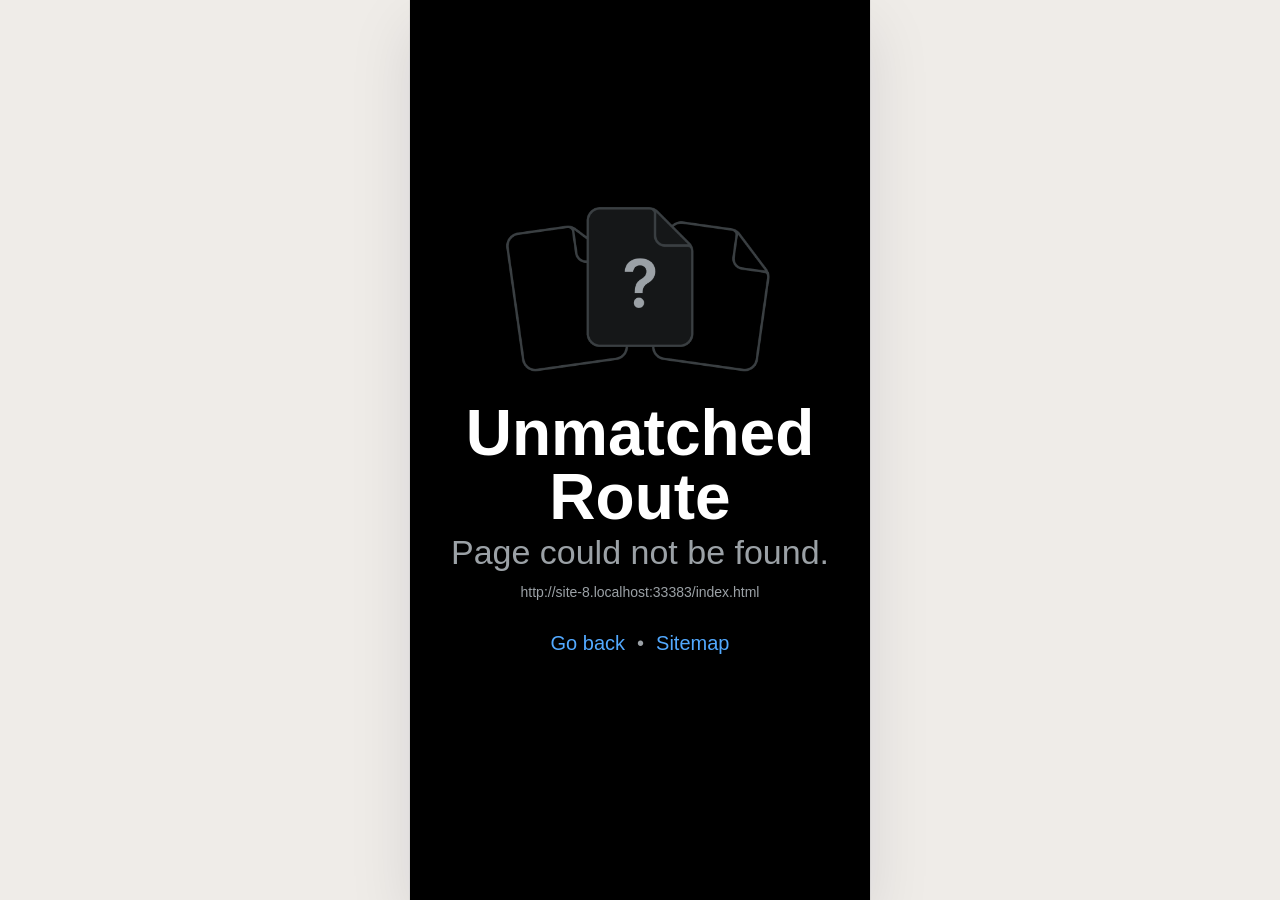
==== game/index.html @ e1449039 "Freigabe fuer Beweise, Provision fuer Einladungen, XP rueckwirkend, Sprache, Eingeloggt bleiben" ====
<!DOCTYPE html>
<html lang="de">
  <head>
    <meta charset="utf-8" />
    <meta http-equiv="X-UA-Compatible" content="IE=edge" />
    <!-- viewport-fit=cover: sonst bleibt unter der Home-Leiste des iPhones
         ein weisser Streifen, sobald die App vom Homescreen startet. -->
    <meta name="viewport" content="width=device-width, initial-scale=1, minimum-scale=1, maximum-scale=1, user-scalable=no, shrink-to-fit=no, viewport-fit=cover" />
    <!-- Telefonnummern nicht automatisch verlinken – das macht Text blau. -->
    <meta name="format-detection" content="telephone=no" />

    <title>Sidequester</title>
    <meta name="description" content="Kleine Aufgaben für die echte Welt. Rausgehen, machen, beweisen." />

    <!-- Zum Home-Bildschirm hinzufügen: eigenes Icon, Vollbild ohne
         Safari-Leiste, Name unter dem Icon. -->
    <link rel="manifest" href="/game/manifest.json" />
    <link rel="apple-touch-icon" href="/game/apple-touch-icon.png" />
    <meta name="apple-mobile-web-app-capable" content="yes" />
    <meta name="mobile-web-app-capable" content="yes" />
    <meta name="apple-mobile-web-app-status-bar-style" content="default" />
    <meta name="apple-mobile-web-app-title" content="Sidequester" />
    <!-- Gleiche Farbe wie der App-Hintergrund: Auf Android geht die
         Statusleiste so nahtlos in die App über. -->
    <meta name="theme-color" content="#FDFCFB" />

    <!-- Kein Vorschautext beim Teilen des Links, der nach Baustelle aussieht. -->
    <meta property="og:title" content="Sidequester" />
    <meta property="og:description" content="Kleine Aufgaben für die echte Welt. Rausgehen, machen, beweisen." />
    <meta property="og:type" content="website" />

    <!-- The `react-native-web` recommended style reset -->
    <style id="expo-reset">
      html,
      body {
        height: 100%;
      }
      body {
        overflow: hidden;
        /* Farbe aus tokens.js (color.bg) – ohne das blitzt beim Start
           kurz Weiss auf, bevor die App gezeichnet ist. */
        background-color: #FDFCFB;
        overscroll-behavior: none;
      }
      #root {
        display: flex;
        /* Wird per Skript auf die sichtbare Höhe gesetzt – bei offener
           Tastatur also nur der Bereich darüber. So bleibt das Eingabe-
           feld im Chat sichtbar, obwohl die Seite selbst fest steht. */
        height: var(--app-hoehe, 100%);
        flex: 1;
      }
      /* Langes Drücken soll keine Textauswahl auslösen – die App wird
         mit dem Finger bedient, nicht gelesen wie eine Webseite. */
      body, #root {
        -webkit-touch-callout: none;
        -webkit-tap-highlight-color: transparent;
      }

      /* App-Gefühl statt Webseite:
         - kein Doppeltipp-Zoom (touch-action: manipulation)
         - keine Textauswahl beim Wischen, ausser in Eingabefeldern
         - keine hellen/dunklen Systemfarben in Formularfeldern */
      :root { color-scheme: light; }
      /* pan-x pan-y: Wischen und Scrollen ja, Zoomen nein. Anders als
         "manipulation" sperrt das auch das Zwei-Finger-Zoomen in Safari. */
      html, body, #root, * { touch-action: pan-x pan-y; }
      /* Die Seite selbst bleibt fest stehen – gescrollt wird nur innen
         in der App. Sonst verrutscht in Safari das ganze Bild, sobald man
         am Rand zieht oder die Tastatur aufgeht. */
      html, body {
        position: fixed;
        inset: 0;
        width: 100%;
        overflow: hidden;
        overscroll-behavior: none;
      }
      body {
        user-select: none;
        -webkit-user-select: none;
        -webkit-font-smoothing: antialiased;
        text-rendering: optimizeLegibility;
      }
      input, textarea, [contenteditable="true"] {
        user-select: text;
        -webkit-user-select: text;
        /* Unter 16px zoomt iOS beim Antippen ins Feld hinein. */
        font-size: max(16px, 1em);
      }
      img { -webkit-user-drag: none; user-drag: none; }

      /* Am Computer: die App als Handy-Spalte in der Mitte statt über die
         ganze Breite gezogen. Auf dem Handy ändert sich nichts. */
      @media (min-width: 600px) {
        body { background-color: #EFECE8; }
        #root {
          max-width: 460px;
          margin: 0 auto;
          background-color: #FDFCFB;
          box-shadow: 0 0 0 1px rgba(22,20,46,.05), 0 24px 60px rgba(22,20,46,.10);
        }
      }
      /* Scrollbalken gehören zu einer Webseite, nicht zu einer App. */
      ::-webkit-scrollbar { width: 0; height: 0; }
    </style>
  <link rel="icon" href="/game/favicon.ico"/></head>

  <body>
    <noscript>
      Sidequester braucht JavaScript. Bitte im Browser aktivieren.
    </noscript>
    <div id="root"></div>
    <!-- Von Joscha: schmalere Login-Spalte am Computer und Link "Über das
         Projekt" auf die Landingpage /home. Fest drin, damit es kein Build
         mehr überschreibt. -->
    <script defer src="/game/home-verweis.js"></script>

    <script>
      // Zoom blockieren – auch dort, wo das Viewport-Attribut allein nicht
      // reicht (Safari ignoriert user-scalable seit iOS 10).
      (function () {
        var stop = function (e) { e.preventDefault(); };
        // Zwei-Finger-Zoom in Safari
        document.addEventListener('gesturestart', stop, { passive: false });
        document.addEventListener('gesturechange', stop, { passive: false });
        document.addEventListener('gestureend', stop, { passive: false });
        // Strg/Cmd + Scrollrad am Computer
        document.addEventListener('wheel', function (e) {
          if (e.ctrlKey || e.metaKey) e.preventDefault();
        }, { passive: false });
        // Strg/Cmd + Plus/Minus/0
        document.addEventListener('keydown', function (e) {
          if ((e.ctrlKey || e.metaKey) && ['+', '-', '=', '0'].indexOf(e.key) !== -1) e.preventDefault();
        });
        // Doppeltipp-Zoom: zwei Tipps unter 300 ms zählen als einer –
        // aber nicht in Eingabefeldern, dort markiert Doppeltipp ein Wort.
        // Ausnahme: die Vollbild-Bildansicht zoomt selber. Dort dürfen die
        // Finger nicht abgefangen werden, sonst bricht Safari die Geste ab.
        function imBild(e) {
          var t = e.target;
          return !!(t && t.closest && t.closest('[data-zoombar]'));
        }
        var letzter = 0;
        document.addEventListener('touchend', function (e) {
          if (imBild(e)) return;
          var jetzt = Date.now();
          var feld = e.target && /INPUT|TEXTAREA/.test(e.target.tagName);
          if (!feld && jetzt - letzter < 300) e.preventDefault();
          letzter = jetzt;
        }, { passive: false });
        // Zwei Finger auf dem Bildschirm = Zoomversuch. Abfangen.
        document.addEventListener('touchmove', function (e) {
          if (imBild(e)) return;
          if (e.touches && e.touches.length > 1) e.preventDefault();
        }, { passive: false });
        // Sichtbare Höhe mitführen: Tastatur auf = App wird kürzer, statt
        // dass Safari die ganze Seite nach oben schiebt.
        var vv = window.visualViewport;
        function hoeheAnpassen() {
          var h = vv ? vv.height : window.innerHeight;
          document.documentElement.style.setProperty('--app-hoehe', h + 'px');
          if (window.scrollY) window.scrollTo(0, 0);
        }
        if (vv) {
          vv.addEventListener('resize', hoeheAnpassen);
          vv.addEventListener('scroll', hoeheAnpassen);
        }
        window.addEventListener('resize', hoeheAnpassen);
        hoeheAnpassen();
        // Wenn die Tastatur zugeht, schiebt Safari die Seite manchmal nicht
        // zurück. Dann wieder nach oben setzen.
        document.addEventListener('focusout', function () {
          setTimeout(hoeheAnpassen, 60);
        });
        // Langes Drücken öffnet kein Browser-Menü.
        document.addEventListener('contextmenu', function (e) {
          if (e.target && /INPUT|TEXTAREA/.test(e.target.tagName)) return;
          e.preventDefault();
        });
      })();
    </script>
  <script src="/game/entry-1687ef21b0a396512dc614483c7abaf8.js" defer></script>
</body>
</html>
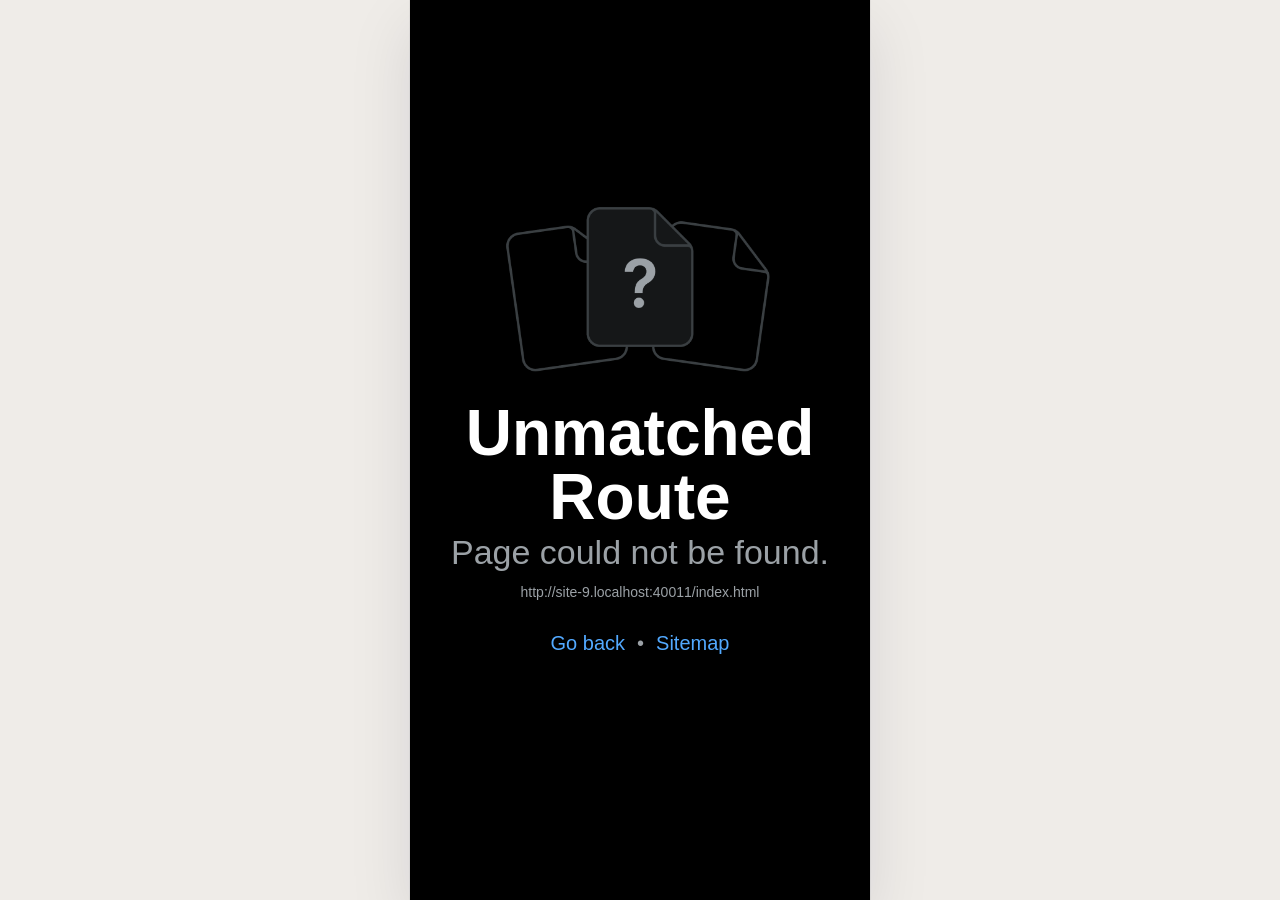
==== commit 24553a82: "Mitteilungen, Erinnerungen und Updates ueber die Luft vorbereitet" ====
--- a/game/index.html
+++ b/game/index.html
@@ -179,6 +179,6 @@
         });
       })();
     </script>
-  <script src="/game/entry-1687ef21b0a396512dc614483c7abaf8.js" defer></script>
+  <script src="/game/entry-ec8948ddc42acdb0467bf9979c2cc3b0.js" defer></script>
 </body>
 </html>
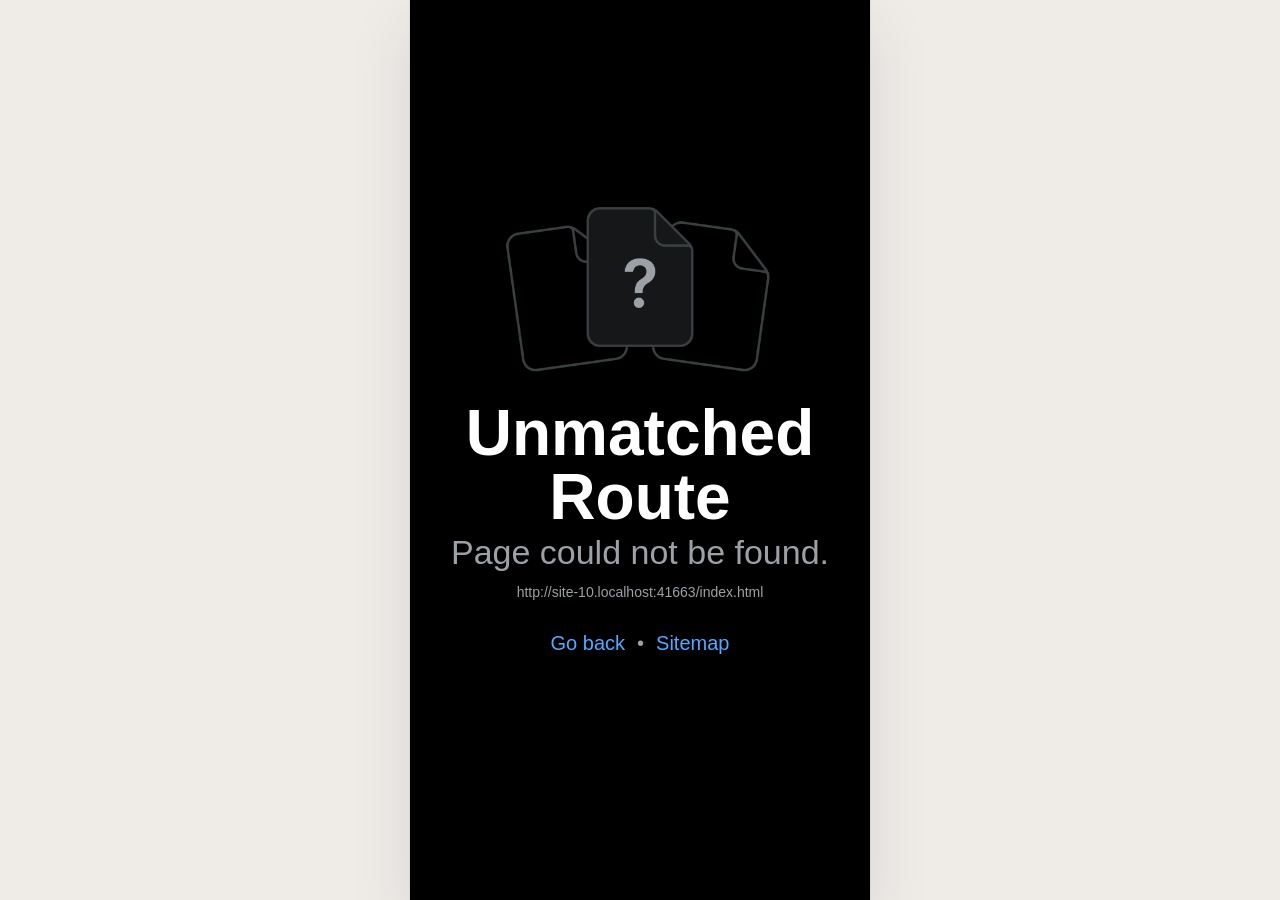
==== commit ca1a324a: "Bugfixes: XP-Nachzug, eigene Quests erst nach Freigabe, Profilformular, Englisch komplett" ====
--- a/game/index.html
+++ b/game/index.html
@@ -179,6 +179,6 @@
         });
       })();
     </script>
-  <script src="/game/entry-ec8948ddc42acdb0467bf9979c2cc3b0.js" defer></script>
+  <script src="/game/entry-90887199abf5c9189753e8d94ed5e70f.js" defer></script>
 </body>
 </html>
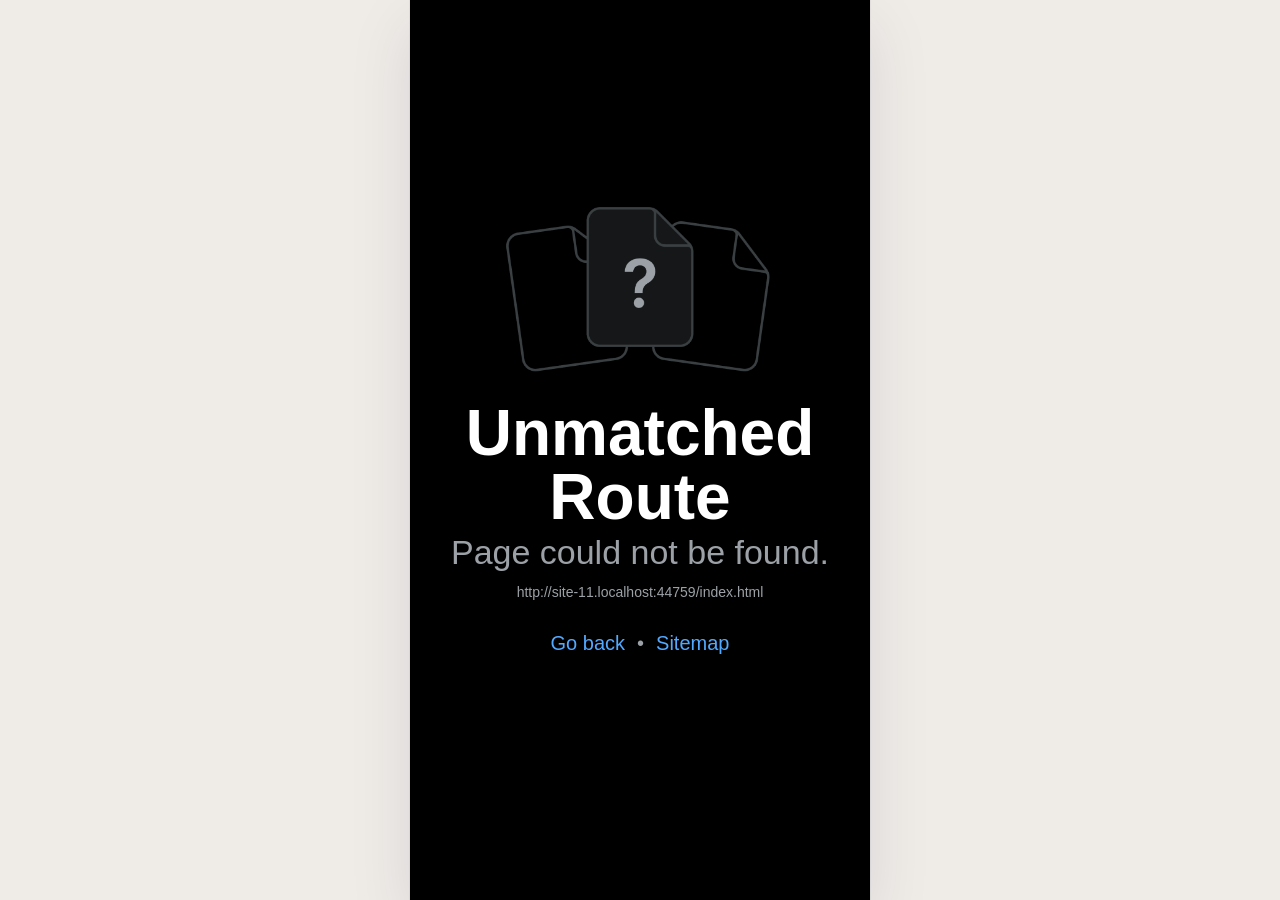
==== commit b1948f6f: "Sicherheit, Mitteilungen, Jugendschutz, Barrierefreiheit, Swipe" ====
--- a/game/index.html
+++ b/game/index.html
@@ -179,6 +179,6 @@
         });
       })();
     </script>
-  <script src="/game/entry-90887199abf5c9189753e8d94ed5e70f.js" defer></script>
+  <script src="/game/entry-94ce2a8ee910802455ce41cb1ff9cc69.js" defer></script>
 </body>
 </html>
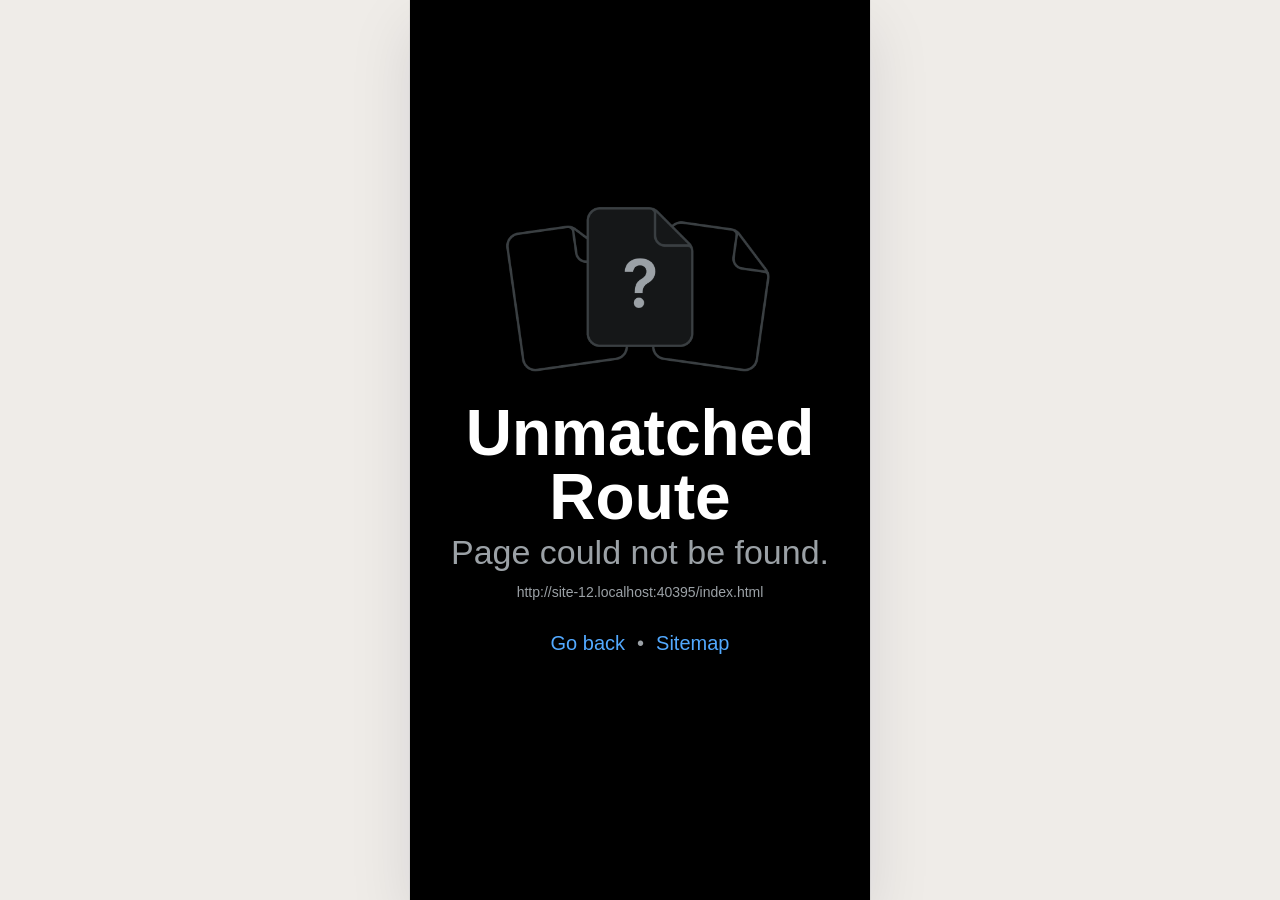
==== commit a63845cf: "App: Melden und Blockieren direkt im Feed und Chat, Nutzungsbedingungen beim Login" ====
--- a/game/index.html
+++ b/game/index.html
@@ -179,6 +179,6 @@
         });
       })();
     </script>
-  <script src="/game/entry-94ce2a8ee910802455ce41cb1ff9cc69.js" defer></script>
+  <script src="/game/entry-cb2af37078e423c64d1c06bb76993bbf.js" defer></script>
 </body>
 </html>
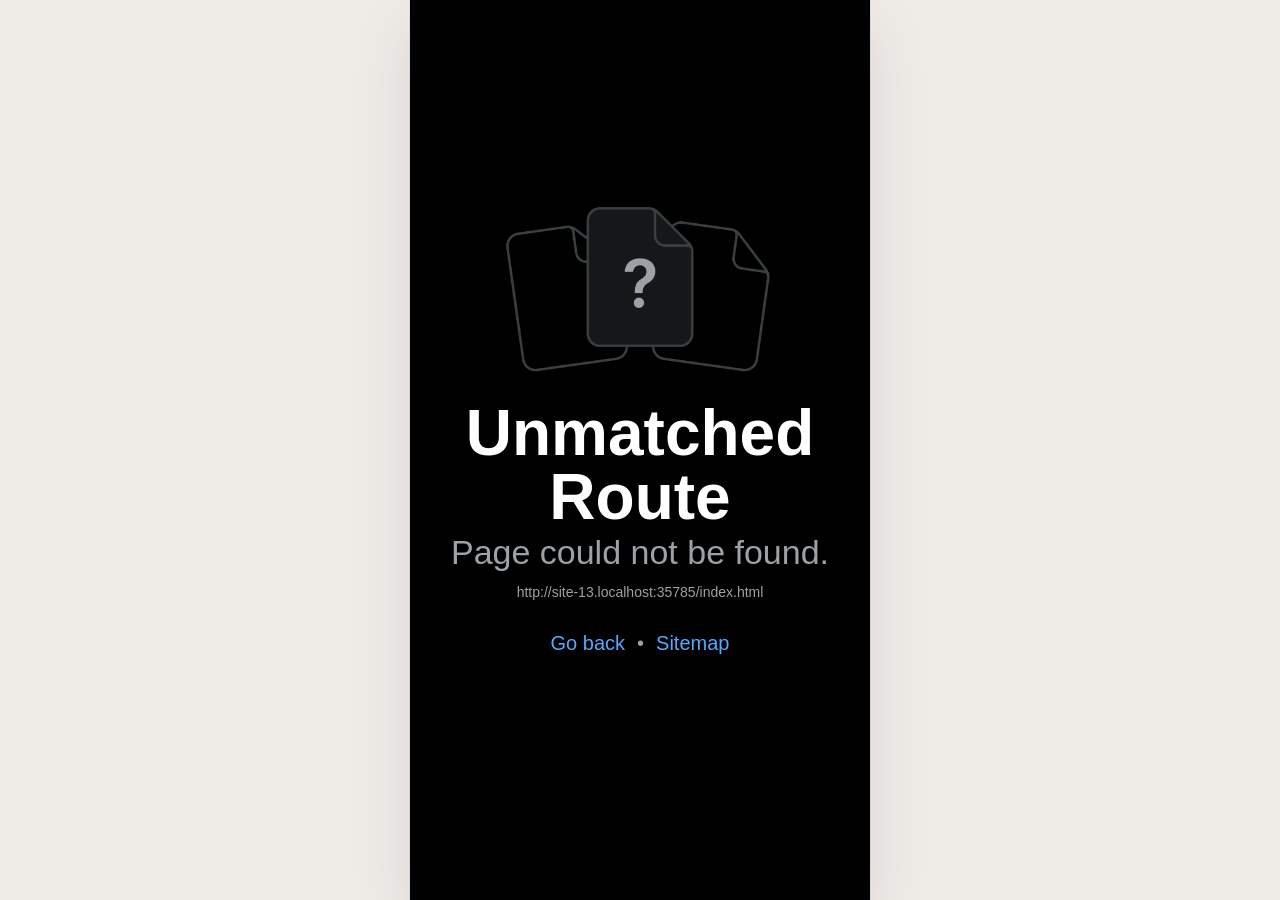
==== commit 46b223ba: "App: Blockiert immer in den Einstellungen, Entblocken" ====
--- a/game/index.html
+++ b/game/index.html
@@ -179,6 +179,6 @@
         });
       })();
     </script>
-  <script src="/game/entry-cb2af37078e423c64d1c06bb76993bbf.js" defer></script>
+  <script src="/game/entry-6be69a9c17a723cd5ee92c6a097d88bd.js" defer></script>
 </body>
 </html>
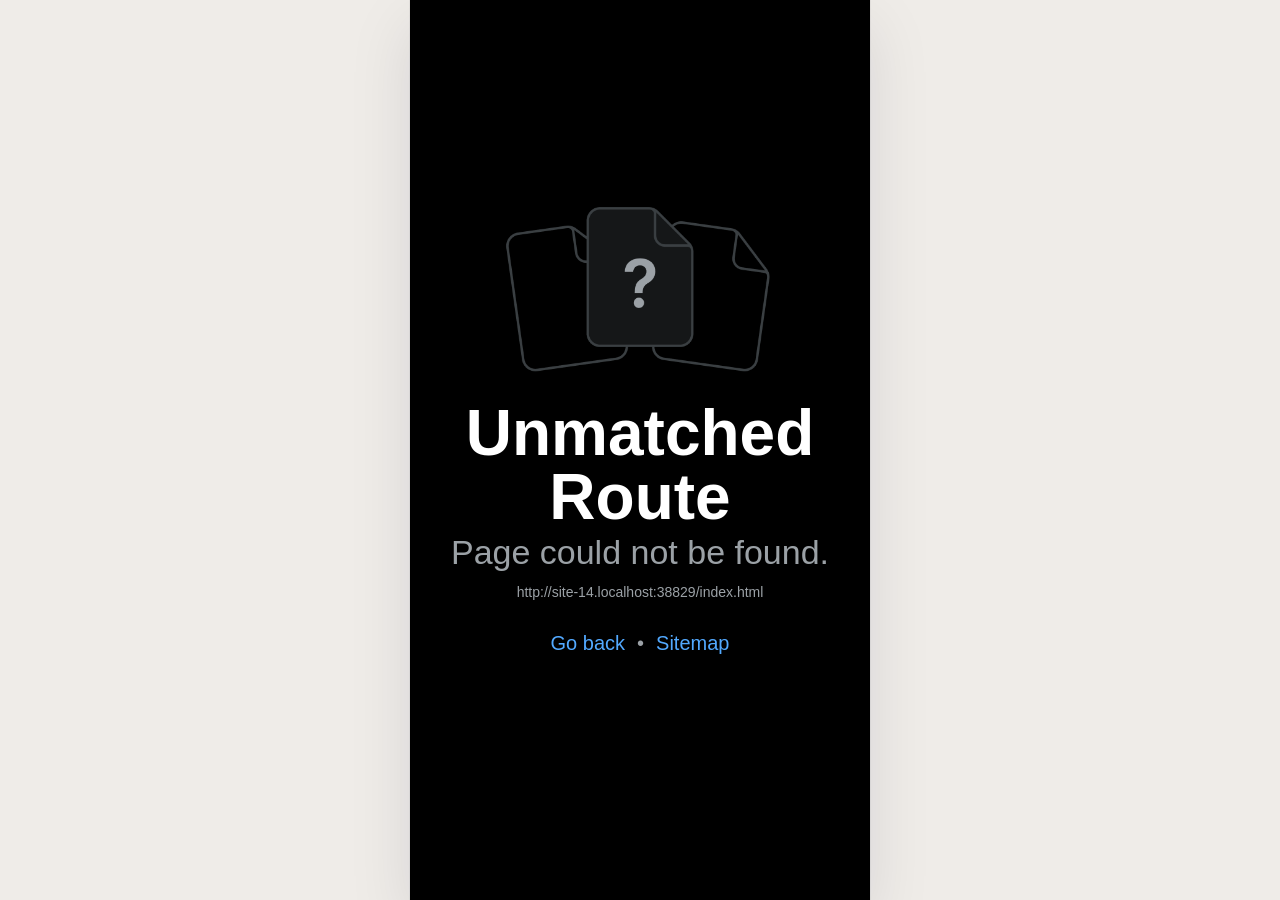
==== commit 3717e3ff: "App: Antworten auf Kommentare, vorerst nur Deutsch" ====
--- a/game/index.html
+++ b/game/index.html
@@ -179,6 +179,6 @@
         });
       })();
     </script>
-  <script src="/game/entry-6be69a9c17a723cd5ee92c6a097d88bd.js" defer></script>
+  <script src="/game/entry-ae5b57bdf28e08e87c44ab29bf44727c.js" defer></script>
 </body>
 </html>
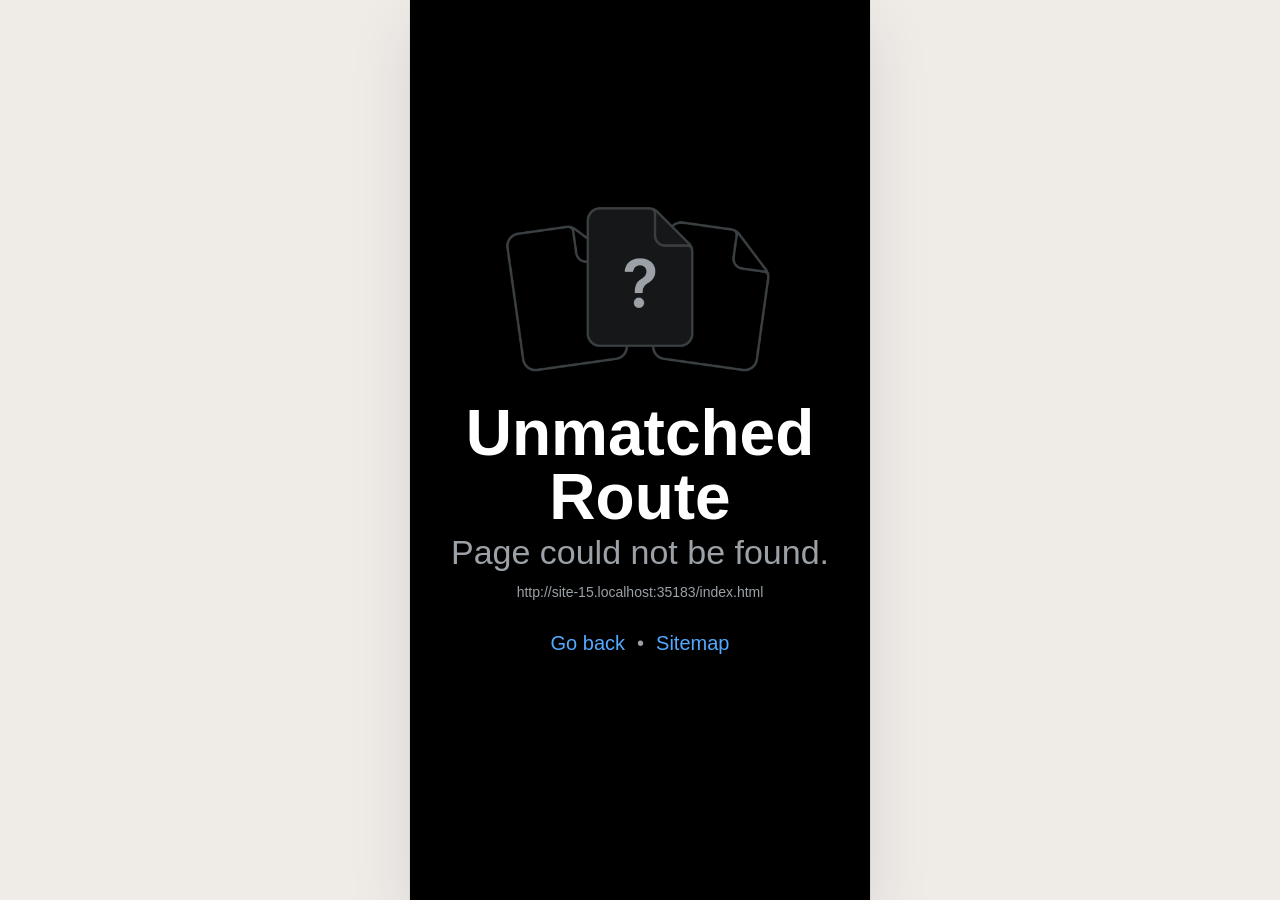
==== commit aca8cf87: "Wischen zwischen Seiten, Animation, Home nach oben" ====
--- a/game/index.html
+++ b/game/index.html
@@ -179,6 +179,6 @@
         });
       })();
     </script>
-  <script src="/game/entry-ae5b57bdf28e08e87c44ab29bf44727c.js" defer></script>
+  <script src="/game/entry-8d3431b256b8070010ac240442a6cb6e.js" defer></script>
 </body>
 </html>
